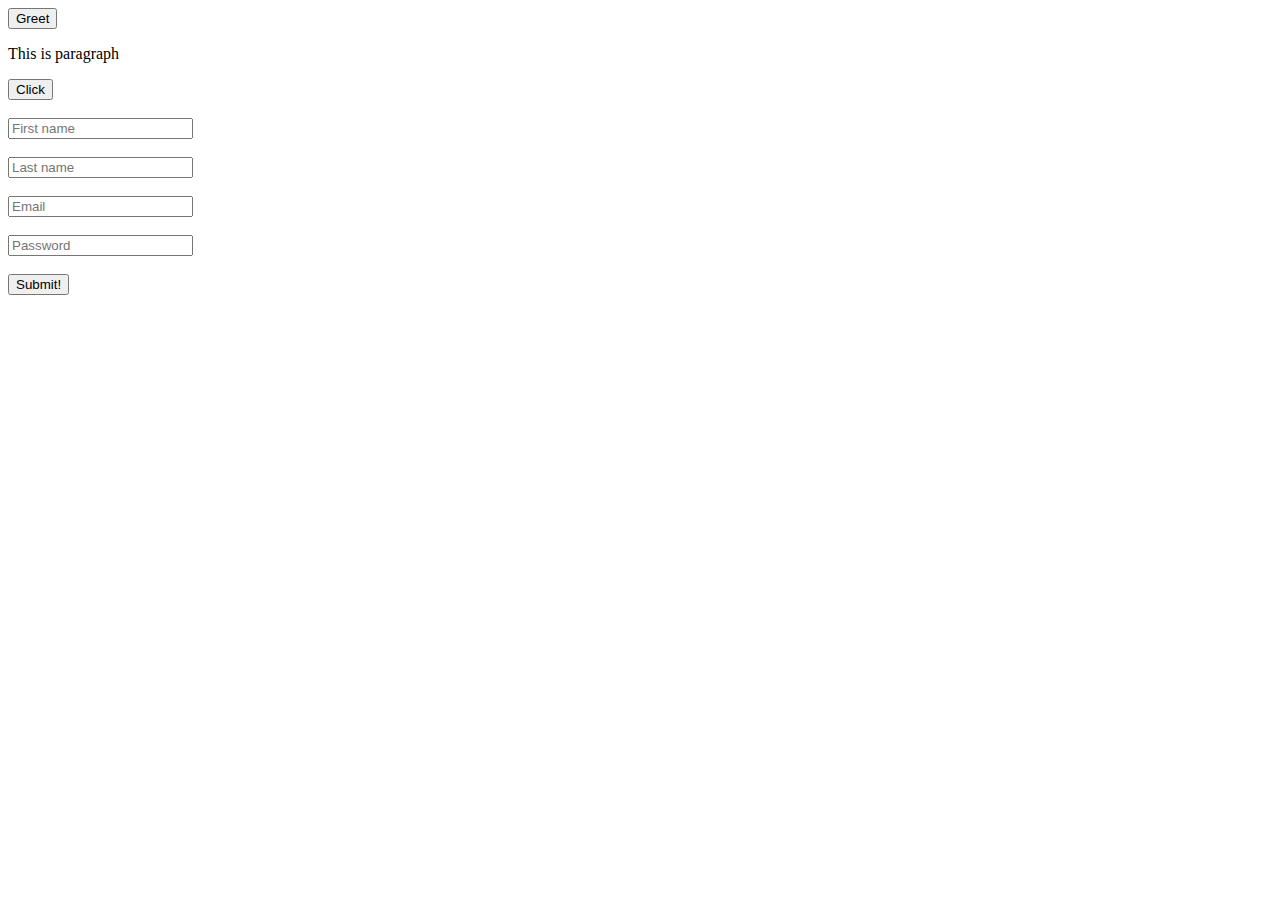
==== Javascript Homeworks/homeWorkClass07/index.html @ e6d77914 "Add files via upload" ====
<!DOCTYPE html>
<html lang="en">
<head>
    <meta charset="UTF-8">
    <meta http-equiv="X-UA-Compatible" content="IE=edge">
    <meta name="viewport" content="width=device-width, initial-scale=1.0">
    <title>Document</title>
</head>
<body>
    <button id = "myBtn">Greet</button>

    <p id = "myParagraph">This is paragraph</p>
    <button id = "btn">Click</button><br/><br/>
    
    <div>
        <input id = "name" placeholder="First name" type="text"><br/><br/>
        <input id = "lName" placeholder="Last name" type="text"><br/><br/>
        <input id = "email" placeholder="Email" type="email"><br/><br/>
        <input id = "pass" placeholder="Password" type="password"><br/><br/>
    </div>
    <button id = "sub">Submit!</button>

    <p id ="userId"></p>



    <script src="script.js"></script>


</body>
</html>
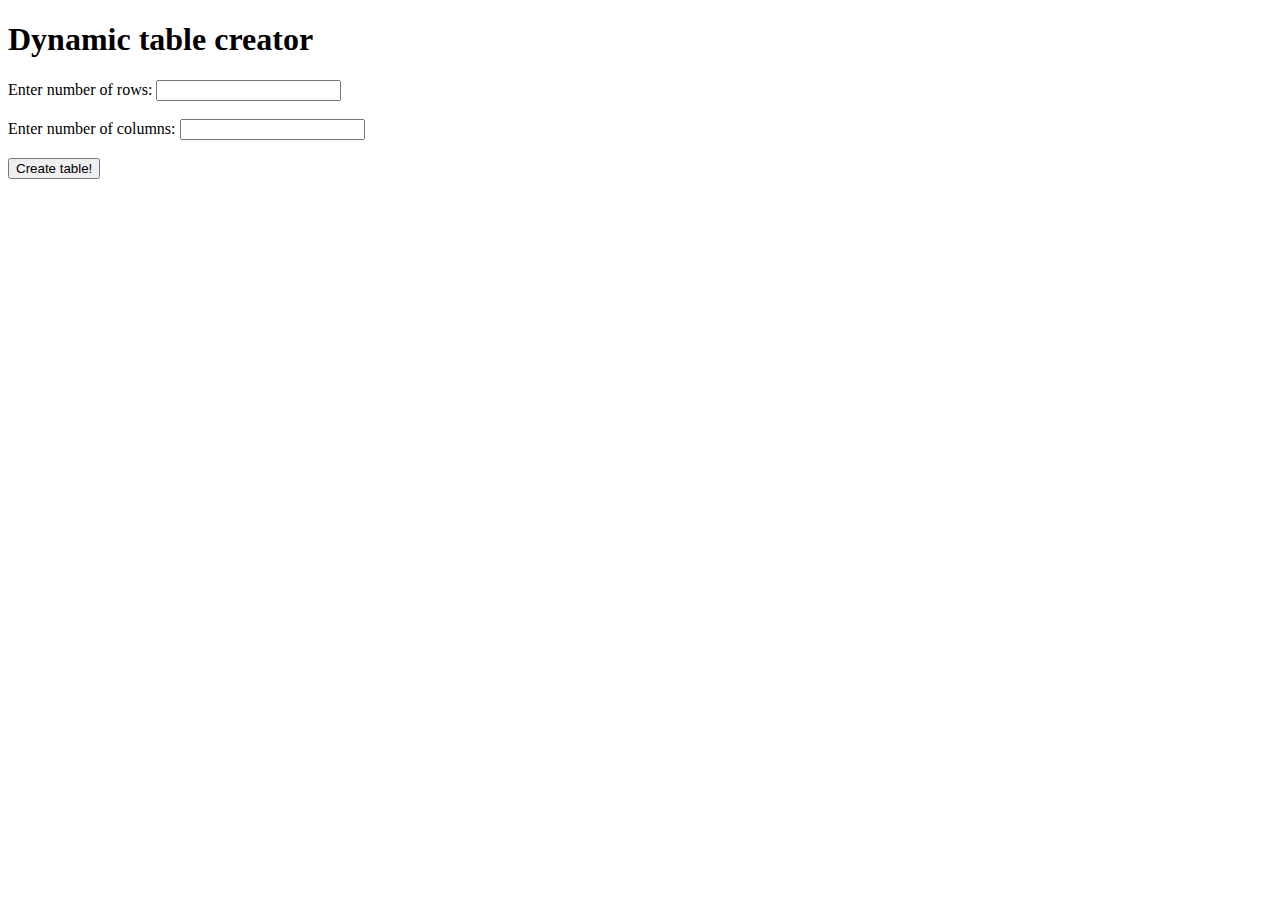
==== commit 8e1f8ac8: "Add files via upload" ====
--- a/Javascript Homeworks/homeWorkClass07/index.html
+++ b/Javascript Homeworks/homeWorkClass07/index.html
@@ -1,31 +1,29 @@
 <!DOCTYPE html>
 <html lang="en">
+
 <head>
     <meta charset="UTF-8">
     <meta http-equiv="X-UA-Compatible" content="IE=edge">
     <meta name="viewport" content="width=device-width, initial-scale=1.0">
     <title>Document</title>
+    <link rel="stylesheet" href="style.css">
 </head>
+
 <body>
-    <button id = "myBtn">Greet</button>
+    <h1>Dynamic table creator</h1>
+    <label for='rows'>Enter number of rows:</label>
+    <input id='rows' type="text">
+    <br /><br />
+    <label for='cols'>Enter number of columns:</label>
+    <input id='cols' type="text">
+    <br /><br />
+    <button id='create'>Create table!</button>
+    <br/><br/>
 
-    <p id = "myParagraph">This is paragraph</p>
-    <button id = "btn">Click</button><br/><br/>
-    
-    <div>
-        <input id = "name" placeholder="First name" type="text"><br/><br/>
-        <input id = "lName" placeholder="Last name" type="text"><br/><br/>
-        <input id = "email" placeholder="Email" type="email"><br/><br/>
-        <input id = "pass" placeholder="Password" type="password"><br/><br/>
-    </div>
-    <button id = "sub">Submit!</button>
-
-    <p id ="userId"></p>
-
+    <div id='tableNode'></div>
 
 
     <script src="script.js"></script>
+</body>
 
-
-</body>
 </html>--- a/Javascript Homeworks/homeWorkClass07/style.css
+++ b/Javascript Homeworks/homeWorkClass07/style.css
@@ -0,0 +1,9 @@
+table, tr, td {
+    border: 1px solid black;
+    
+}
+tr,td{
+    width: fit-content;
+    height: fit-content;
+    text-align: center;
+}